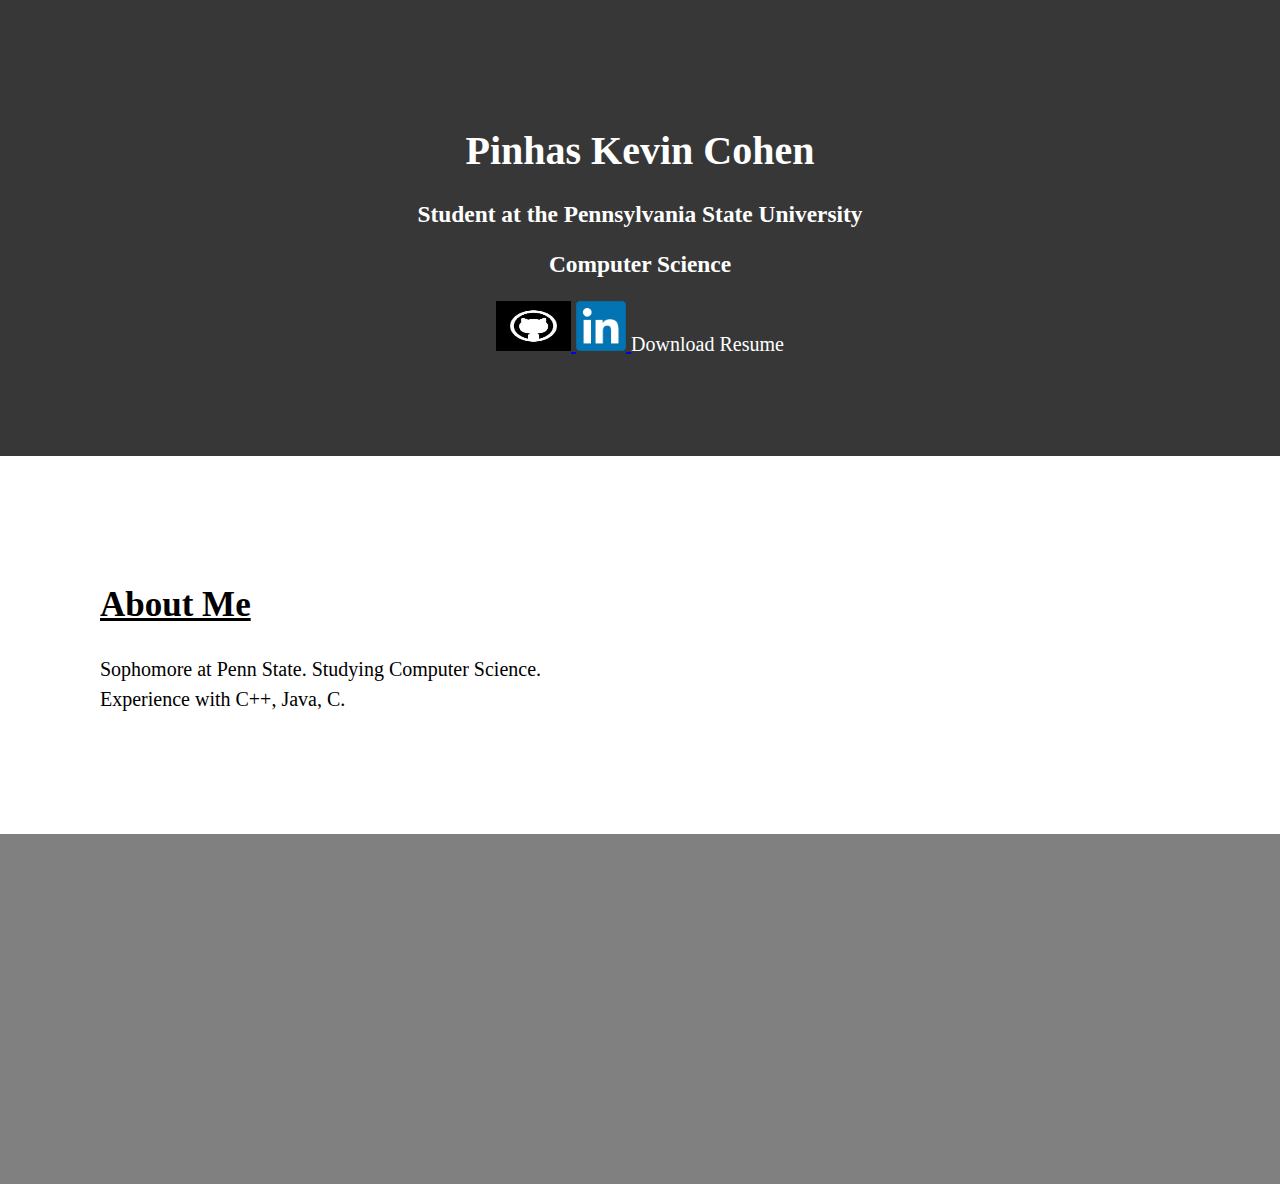
==== website1/index.html @ 37ffa0fa "Initial commit, First design of website" ====
<!DOCTYPE html>
<html>
<!-- Command slash para comments. Links to other documents go in between the head tags -->
	<link href ="style.css" rel ="stylesheet">
<head>
</head>
<body>
	<!-- Group tags together -->
	<div class = "landing">
		<h1>Pinhas Kevin Cohen</h1>
		<h3>Student at the Pennsylvania State University</h3>
		<h3>Computer Science </h3>
		<a href = "https://github.com/kevinco26" target = blank> <img src = "githubBlack.jpg" style="width:75px;height:50px;" > </a>
		<a href = "https://www.linkedin.com/profile/view?id=301455622&trk=spm_pic" target = blank> <img src = "LinkedinLogo.png" style="width:50px;height:50px;" > </a>
		<a class = "resume" href="resumeFeb2015.pdf" target = blank Download>Download Resume</a>
	</div> 
	<div class = "pennstate">
		<div class = "aboutMe">
			<h2>About Me</h2>
				<p id ="bio">Sophomore at Penn State. Studying Computer Science. Experience with C++, Java, C.</p>
		</div>
	
		<div class = "picContainer ">
			<div class = "container">
			<!-- <p>This is a picture of Google</p> -->
			<!-- <img src = "googleImage.jpg"> -->
			</div>
		</div>
	</div>

	<div clas = "youtube">
		<div class = "container">

		</div>
	</div>
    


</body>
</html>
---- website1/style.css ----
body{
	margin:0;
	padding:0;
}

p {
	line-height: 1.5;
	font-size: 20px;
}

.landing {
/*dot -> class*/
	text-align: center;
	font-family: fantasy;
	font-size: 20px;
	background: #373737;
	padding:100px;
	color:white;    
 	
 }
 .aboutMe {
 	width: 40%;				
 	padding:100px;
 	background:white ;
 	color:black;


 }

.resume {
	color:white;
	text-decoration: none;	
}

.resume:hover{
	color:blue;
}

 .aboutMe h2 {
 	text-decoration: underline;
 	font-size:35px;
 	color:black;
 }
 
 #bio {
 /*	line-height: 1.5;
 	font-size:20px;*/
 }

 .container {
 	width: 80%;
 	margin: 0 auto;
 }

 .picContainer {
 	background: grey;
 	height:350px;
 }

 .picContainer p {
 	width: 20%;
 	float:left;
 	color:white;
 	padding:150px;
 }

.picContainer img {
	width:40%;
	float:right;
	
}
.youtube {
	height: 430px;
}

.youtube p {

}

.youtube iframe {


}


footer {

}
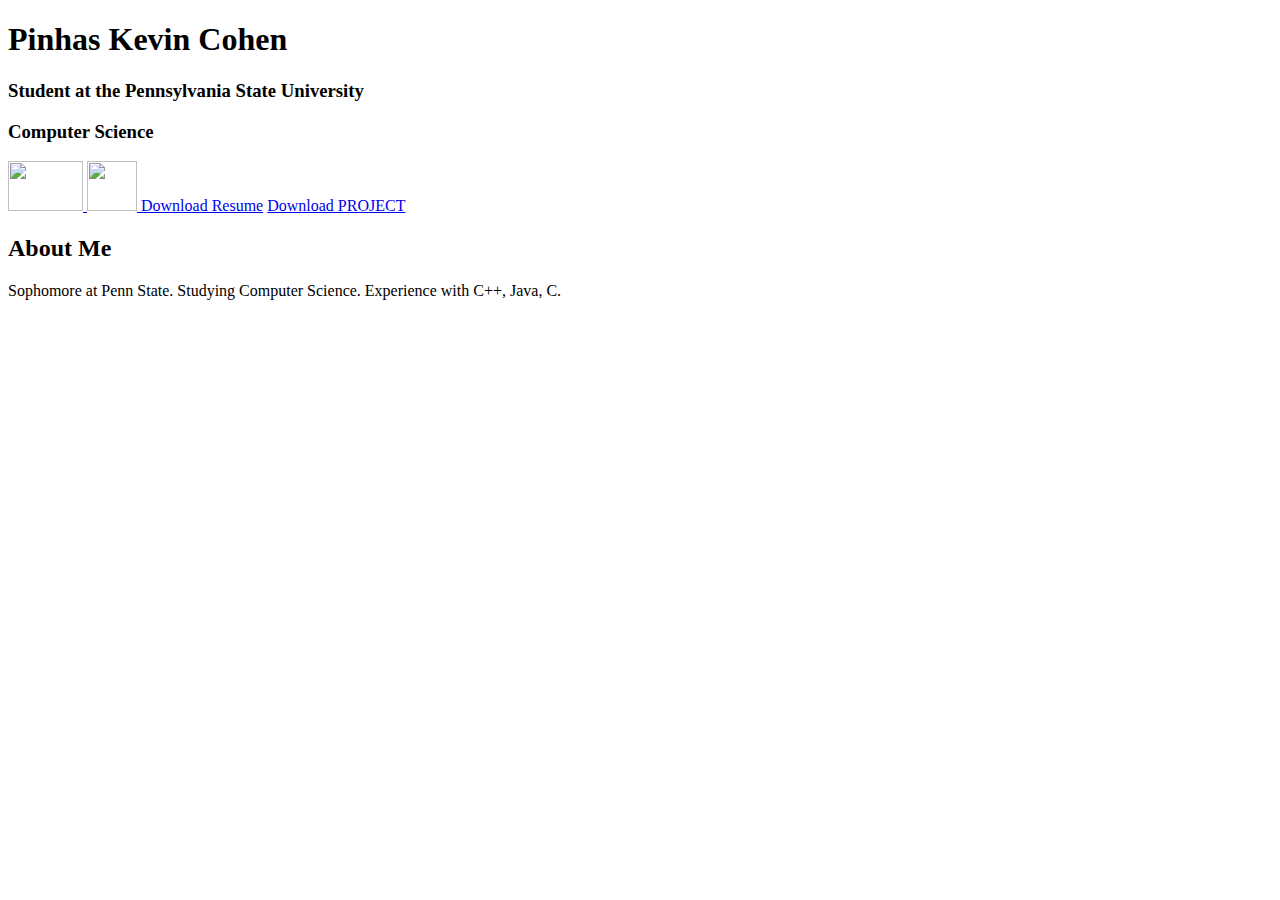
==== commit 1a4cafdd: "Commiting link for project" ====
--- a/website1/index.html
+++ b/website1/index.html
@@ -13,6 +13,8 @@
 		<a href = "https://github.com/kevinco26" target = blank> <img src = "githubBlack.jpg" style="width:75px;height:50px;" > </a>
 		<a href = "https://www.linkedin.com/profile/view?id=301455622&trk=spm_pic" target = blank> <img src = "LinkedinLogo.png" style="width:50px;height:50px;" > </a>
 		<a class = "resume" href="resumeFeb2015.pdf" target = blank Download>Download Resume</a>
+		<a class = "resume" href="COHEN-pkc5055-assign5-2.tar.gz" target = blank Download>Download PROJECT</a>
+		
 	</div> 
 	<div class = "pennstate">
 		<div class = "aboutMe">
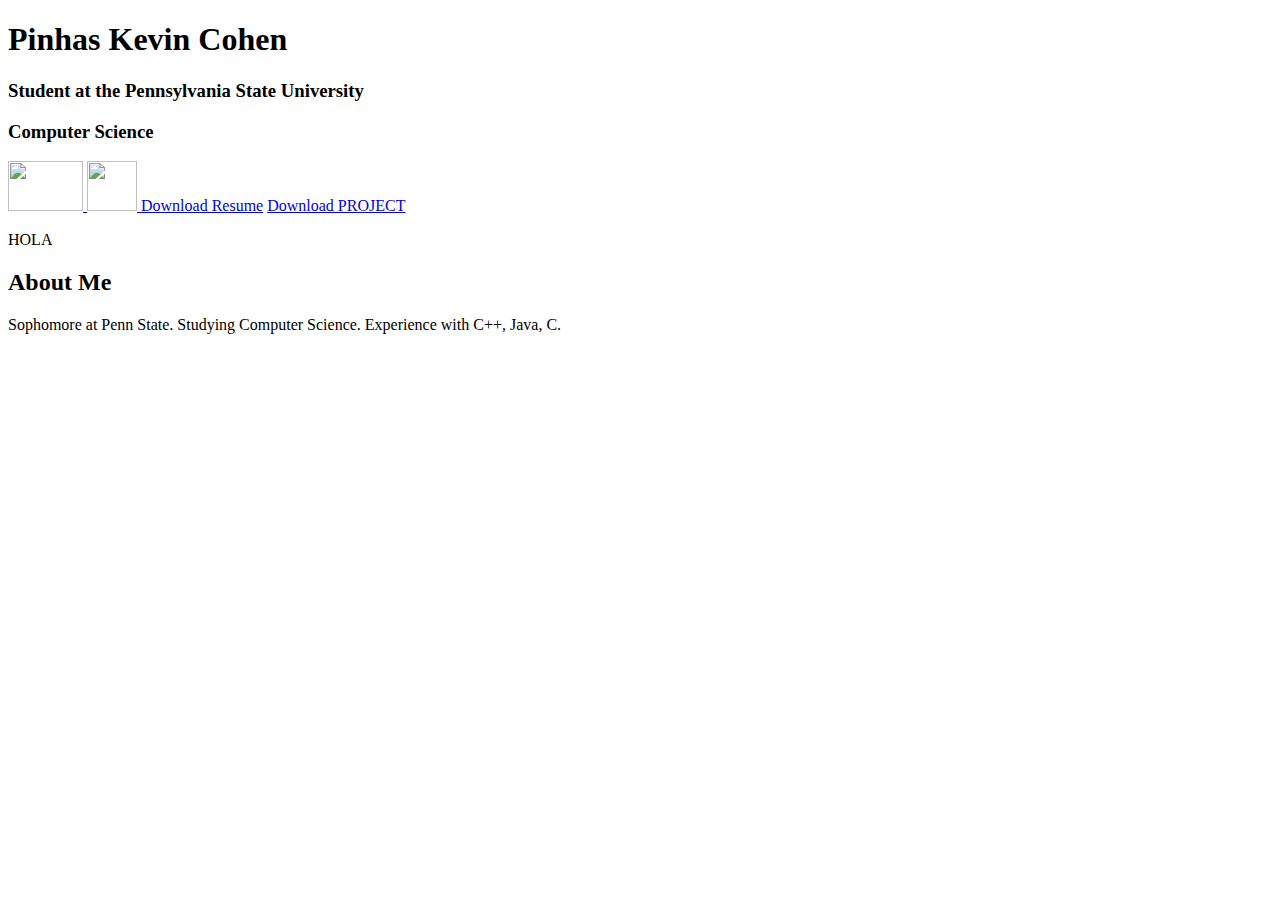
==== commit f03565f8: "link to project" ====
--- a/website1/index.html
+++ b/website1/index.html
@@ -13,8 +13,8 @@
 		<a href = "https://github.com/kevinco26" target = blank> <img src = "githubBlack.jpg" style="width:75px;height:50px;" > </a>
 		<a href = "https://www.linkedin.com/profile/view?id=301455622&trk=spm_pic" target = blank> <img src = "LinkedinLogo.png" style="width:50px;height:50px;" > </a>
 		<a class = "resume" href="resumeFeb2015.pdf" target = blank Download>Download Resume</a>
-		<a class = "resume" href="COHEN-pkc5055-assign5-2.tar.gz" target = blank Download>Download PROJECT</a>
-		
+		<a href="COHEN-pkc5055-assign5-2.tar.gz" target = blank Download>Download PROJECT</a>
+		<p> HOLA </p>
 	</div> 
 	<div class = "pennstate">
 		<div class = "aboutMe">
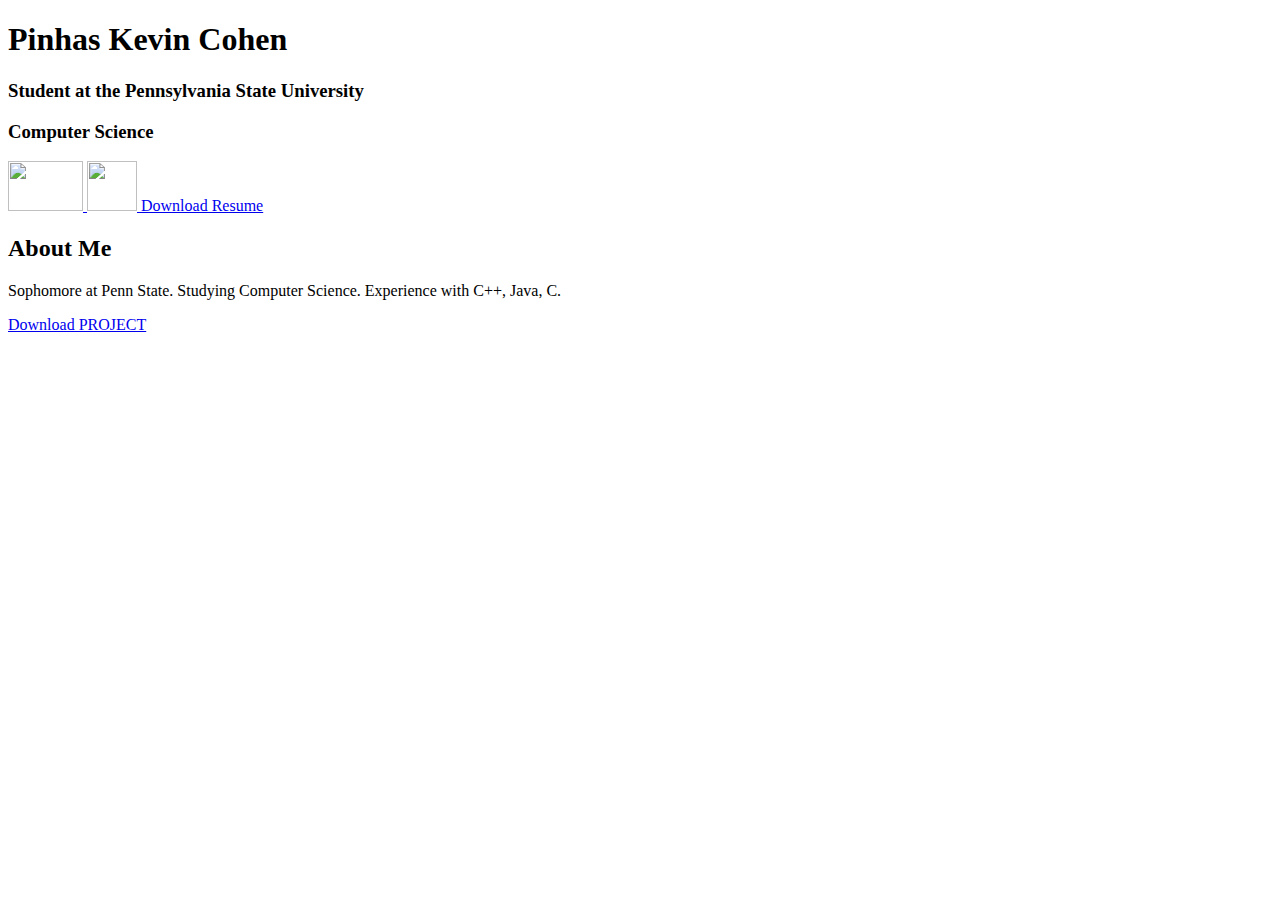
==== commit 57bca30c: "Link to Project functionality" ====
--- a/website1/index.html
+++ b/website1/index.html
@@ -13,13 +13,14 @@
 		<a href = "https://github.com/kevinco26" target = blank> <img src = "githubBlack.jpg" style="width:75px;height:50px;" > </a>
 		<a href = "https://www.linkedin.com/profile/view?id=301455622&trk=spm_pic" target = blank> <img src = "LinkedinLogo.png" style="width:50px;height:50px;" > </a>
 		<a class = "resume" href="resumeFeb2015.pdf" target = blank Download>Download Resume</a>
-		<a href="COHEN-pkc5055-assign5-2.tar.gz" target = blank Download>Download PROJECT</a>
-		<p> HOLA </p>
+		
+		
 	</div> 
 	<div class = "pennstate">
 		<div class = "aboutMe">
 			<h2>About Me</h2>
 				<p id ="bio">Sophomore at Penn State. Studying Computer Science. Experience with C++, Java, C.</p>
+				<a href="COHEN-pkc5055-assign5-2.tar.gz" target = blank Download>Download PROJECT</a>
 		</div>
 	
 		<div class = "picContainer ">
